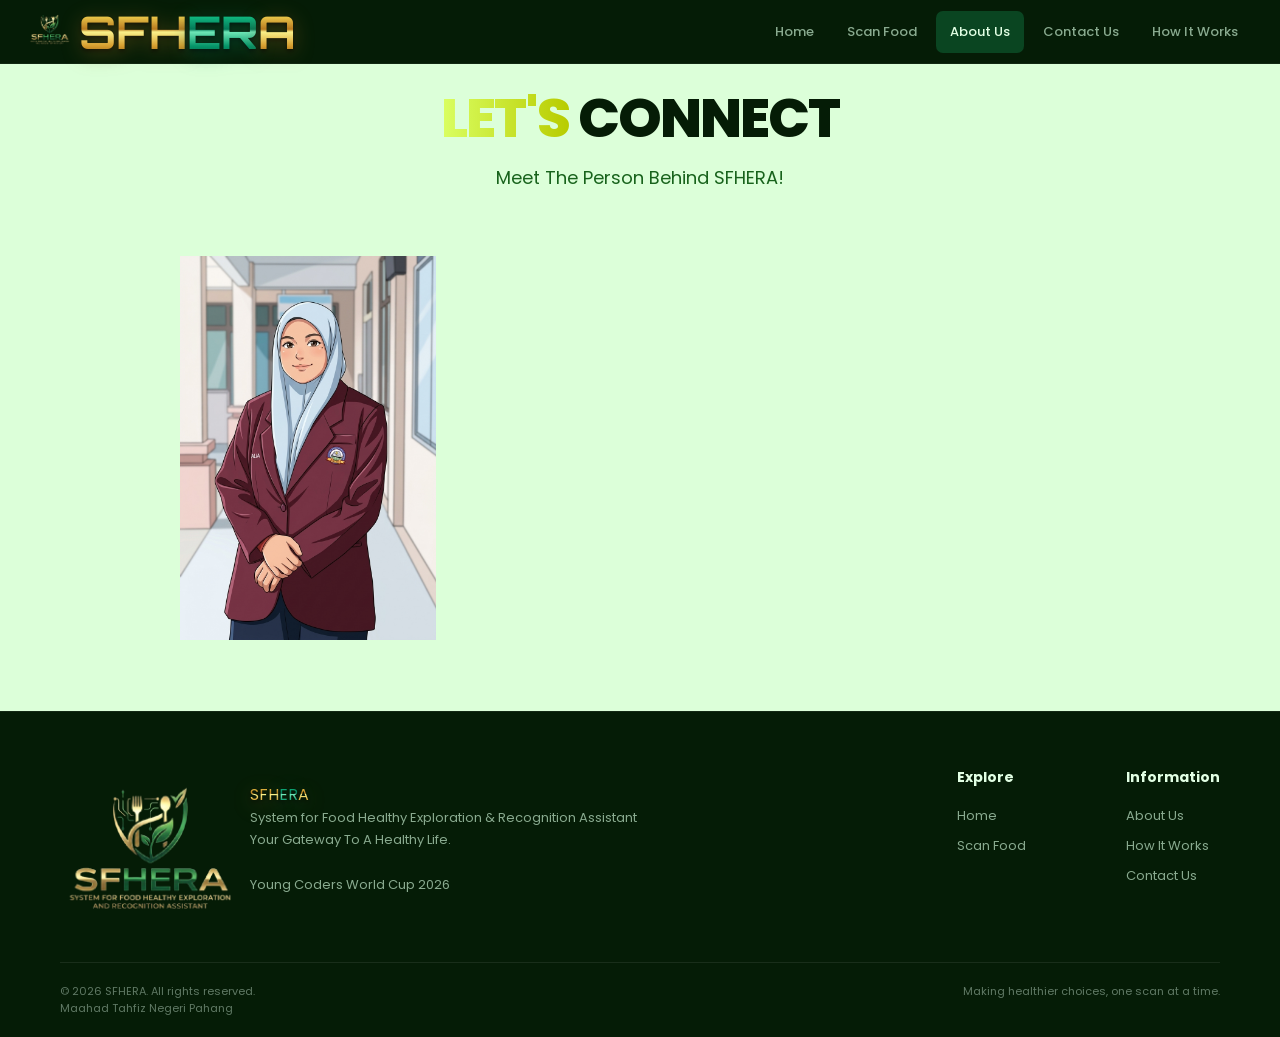
==== about_us.html @ 7320705d "Add files via upload" ====
<html>
    <head>
        <title>SFHERA - ABOUT US</title>
        <link href="https://fonts.googleapis.com/css2?family=Poppins:wght@400;500;600;700;800&family=Orbitron:wght@400;500;600;700;800&display=swap" rel="stylesheet">
        <link rel="stylesheet" href="style.css">
    </head>
    <body>
        <!-- NAVBAR -->
        <nav class="navbar">

            <div class="logo">
                <div class="logo-icon">
                    <img src="logobaru.png" alt="SFHERA LOGO">
                </div>
                <span class="gold">SFH</span><span class="green">ER</span><span class="gold">A</span>
            </div>

            <div class="nav-links">
                <a href="index.html">Home</a>
                <a href="scanning_page.html">Scan Food</a>
                <a href="about_us.html" class="active">About Us</a>
                <a href="contact_us.html">Contact Us</a>
                <a href="#">How It Works</a>
            </div>
        </nav>

        <div class="TitleContent">
            <h1><span>LET'S</span> CONNECT</h1>

            <p>Meet The Person Behind SFHERA!</p>
        </div>

        <div class="potrait">
            <img src="Gemini_Generated_Image_lbakzilbakzilbak.jfif" alt="SFHERA's Potrait">
        </div>

        <!-- FOOTER SECTION -->
        <footer class="footer">
            <div class="footer-content">
                <div class="footer-explain">
                        <img src="logobaru.png" alt="SFHERA LOGO">
                        <div class="footer-explain-text">
                            <div class="name"><span class="gold">SFH</span><span class="green">ER</span><span class="gold">A</span></div>
                            <p>System for Food Healthy Exploration & Recognition Assistant</p>
                            <p>Your Gateway To A Healthy Life.</p>
                            <p><br>Young Coders World Cup 2026</p>
                        </div>
                </div>
                <div class="footer-links">
                    <div class="footer-text">
                        <h3>Explore</h3>
                        <a href="index.html">Home</a>
                        <a href="scanning_page.html">Scan Food</a>
                    </div>

                    <div class="footer-text">
                        <h3>Information</h3>
                        <a href="about_us.html">About Us</a>
                        <a href="#">How It Works</a>
                        <a href="contact_us.html">Contact Us</a>
                    </div>        
                </div>        
            </div>
            <div class="footer-bottom">
                <p>© 2026 SFHERA. All rights reserved. <br>
                    Maahad Tahfiz Negeri Pahang
                </p>
                <p>Making healthier choices, one scan at a time.</p>
            </div>
        </footer>
    </body>
</html>
---- style.css ----
* {
    margin: 0;
    padding: 0;
    box-sizing: border-box;
}

body {
    font-family: 'Poppins', sans-serif;
    background: #dcffd9;
    color: white;
}

/* NAVIGATION BAR */
    .navbar {
        height: 64px;
        display: flex;
        align-items: center;
        padding: 0 28px;
        background: #051c06;
        border-bottom: 1px solid rgba(255,255,255,0.05);
        position: relative;
        z-index: 10;
    }

    .nav-links {
        display: flex;
        align-items: center;
        gap: 5px;
        overflow: hidden;
        margin-left: auto;
    }

    .nav-links a {
        color: #89aa8f;
        text-decoration: none;
        font-size: 13px;
        font-weight: 500;
        padding: 11px 14px;
        border-radius: 7px;
        white-space: nowrap;
        transition: 0.2s;
    }

    .nav-links a:hover {
        color: white;
        background: rgba(255,255,255,0.05);
    }

    .nav-links a.active {
        color: #e2ffe4;

        background: #0a4521;
    }

/* LOGO & NAME*/
    .logo {
        display: flex;
        align-items: center;
        font-size: 20px;
        font-weight: 700;
        margin-right: 30px;
        white-space: nowrap;
    }

    .logo-icon > img {
        width: 43px;
        height: 43px;
        object-fit: contain;
        display: block;
        margin-right: 8px;
    }

    .logo > span {
        margin: 0px;
        font-size: 45px;
        font-weight: 700;
        font-family: Orbitron;
        letter-spacing: 0px;
    }

    .gold {
        background: linear-gradient(
            180deg, 
            #FFF4BF 0%, 
            #ECC94B 22%,
            #B7791F 45%,
            #FAF089 50%,
            #D69E2E 75%,
            #744210 100%);
        -webkit-background-clip: text;
        background-clip: text;
        -webkit-text-fill-color: transparent;
        filter: drop-shadow(0px 4px 10px rgba(214, 158, 46, 0.35)) drop-shadow(0px 2px 2px rgba(0,0,0,0.8));
    }

/* Metallic Emerald Green Gradient (E & R) */
    .green {
        background: linear-gradient(
            180deg, 
            #A7F3D0 0%, 
            #10B981 22%, 
            #047857 45%, 
            #6EE7B7 50%, 
            #059669 75%, 
            #064E3B 100%);
        -webkit-background-clip: text;
        background-clip: text;
        -webkit-text-fill-color: transparent;
        filter: drop-shadow(0px 4px 10px rgba(16, 185, 129, 0.35)) drop-shadow(0px 2px 2px rgba(0,0,0,0.8));
    }

/* Hero Background */
    .title {
    min-height: calc(100vh - 64px);
    display: flex;
    align-items: center;
    justify-content: space-between;
    overflow: hidden;
    background:
        linear-gradient(
            90deg,
            rgba(7, 54, 10) 0%,
            rgba(16, 76, 20, 0.75) 35%,
            rgba(76, 142, 72, 0.55) 75%,
            rgba(220, 255, 217, 0.35) 100%
        ),
        url("bg.png");
    background-size: cover;
    background-position: center;
}

/*
======================
Malaysia Healthy Plate
======================
*/

/* Container */
    .title-image {
        width: 45%;
        display: flex;
        align-items: center;
        justify-content: center;
        padding-right: 60px;
    }
        
/* Plate Image */
    .title-image img {
        width: 500px;
        max-width: 100%;
        height: auto;
        object-fit: contain;
    }

/* Content Division Below Header */
    .title-content {
        position: relative;
        z-index: 2;
        width: 55%;
        padding-left: 28px;
        padding-top: 10px;
    }

/* Header Text */
    h1 {
        font-size: 55px;
        line-height: 1.05;
        font-weight: 800;
        letter-spacing: -2px;
        margin-bottom: 25px;
        margin-top: 25px;
    }        

    h1 span {
        background:
            linear-gradient(
                90deg,
                #daff62,
                #b8cc00
            );
        -webkit-background-clip: text;
        background-clip: text;
        color: transparent;
    }

/* Description Text */
    .title-content > p {
        width: 530px;
        font-size: 18px;
        line-height: 1.75;
        color: #bae2ba;
        margin-bottom: 38px; 
    }

/* Scanning Page Header*/
    .TitleContent > h1 {
        text-align: center;
        color: #051c06;
        font-size: 55px;
        line-height: 1.05;
        font-weight: 800;
        letter-spacing: -2px;
        margin-bottom: 15px;
        margin-top: 25px;
    }

/* Scanning Page Instruction */
    .TitleContent > p {
        text-align: center;
        color: #18631c;
        margin-top: 10px;
        font-size: 18px;
        line-height: 1.75;
        margin-bottom: 38px; 
    }

/* Food Scanner Outline */
    .CamScanner {
        height: 450px;
        width: 69%;
        margin: 35px auto;
        border: 2px dashed;
        border-radius: 20px;
        border-color: #0a4521;
        background-color: #d4e65dbf;
        display: flex;
        align-items: center;
        justify-content: center;
        gap: 50px;
    }   

/* Camera */
    #webcam-container {
        width: 600px;
        height: 400px;
        border: 5px #b8cc00;
        border-radius: 20px;
        overflow: hidden;
        box-shadow: #4d370b;
    }

    #webcam-container canvas {
        width: 100% !important;
        height: 100% !important;
        display: block;
    }

    #result-container {
        height: 400px;
        width: 200px;
        justify-content: center;
    }

    .result {
        height: 200px;
        width: 200px;
        justify-content: center;
    }

    .advise-container {
        height: 200px;
        width: 200px;
        justify-content: center;
    }
    
    .start-camera {
        color: #0a4521;
        height: 29px;
        width: 105px;
        border-radius: 10px;
        font-family: Poppins;
        font-weight: 200;
        margin-top: 60px;
        margin-bottom: 20px;
    }

/* BUTTONS */
    .buttons {
        display: flex;
        gap: 12px;
        margin-bottom: 42px;
    }

    .btn {
        display: flex;
        align-items: center;
        justify-content: center;
        height: 52px;
        padding: 0 32px;
        border-radius: 10px;
        text-decoration: none;
        font-weight: 600;
        font-size: 15px;
        transition: 0.2s;
    }

/* Full Green button */
    .first {
        background: #cbe22f;
        color: white;
        box-shadow:
            0 8px 25px rgba(30, 230, 73, 0.25);
        }

    .first:hover {
        background: #34ef4d;
        transform: translateY(-2px);
    }

/* Outline button */
    .second {
        background: rgba(255,255,255,0.04);
        color: white;
        border: 1px solid #406b44;
    }

    .second:hover {
        background: rgba(255,255,255,0.09);
    }     

    .sosmed {
        display: flex;
        margin: 45px auto;
    }

    .ig {
        height: 60px;
        width: 60px;
        border: dashed 2px;
        border-radius: 30px;
        border-color: #0a4521;
        margin: 5px auto;
        display: flex;
        align-items: center;
        justify-content: center;
    }

    .ig a img {
        height: 60px;
        width: 60px;
        object-fit: contain;
        text-decoration: none;
    }

    .fb {
        height: 60px;
        width: 60px;
        border: dashed 2px;
        border-radius: 30px;
        border-color: #0a4521;
        margin: 5px auto;
        display: flex;
        align-items: center;
        justify-content: center;
    }

    .fb a img {
        height: 78px;
        width: 78px;
        object-fit: contain;
        text-decoration: none;
    }

    .website {
        height: 60px;
        width: 60px;
        border: dashed 2px;
        border-radius: 30px;
        border-color: #0a4521;
        margin: 5px auto;
        display: flex;
        align-items: center;
        justify-content: center;
    }

    .website a img {
        height: 48px;
        width: 48px;
        object-fit: contain;
        margin-left: 1px;
    }

    .yt {
        height: 60px;
        width: 60px;
        border: dashed 2px;
        border-radius: 30px;
        border-color: #0a4521;
        margin: 5px auto;
        display: flex;
        align-items: center;
        justify-content: center;
    }

    .yt a img {
        height: 79px;
        width: 79px;
        object-fit: contain;
        text-decoration: none;
    }

    .contact {
        margin: auto;
        margin-bottom: 50px;
        height: 255px;
        width: 70%;
        border-style: double;
        border-color: #051c06;
        border-radius: 20px;
    }

    .upperTitle {
        margin: auto;
        margin-top: 20px;
        height: 60px;
        width: 70%;
        justify-content: center;
        display: flex;
        align-items: center;
    }

    .logoContact {
        text-align: center;
        display: flex;
        height: 40px;
        width: auto;

    }

    .upperTitle > h2 {
        font-size: 25px;
        font-weight: 400;
        color:rgb(2, 63, 18);
        text-align: center;
        margin-left: 10px;
    }

    .email {
        background-color: #064E3B;
        border-radius: 15px;
        height: 35px;
        width: 70%;
        margin: auto;
        margin-top: 10px;
        justify-items: center;
        align-items: center;
    }

    .feedback-form {
        width: 90%;
        height: 30px;
        margin: 37px auto 0;
        display: flex;
        justify-content: center;
        align-items: center;
        gap: 25px;
    }

    .feedback-form label {
        font-size: 25px;
        font-weight: 400;
        color:rgb(2, 63, 18);
        text-align: center;
        margin: 10px;
    }

    .feedback-form input {
        width: 240px;
        height: 30px;
        background-color: #eaf8c5;
        font-family: 'Times New Roman';
        color:#051c06;
        border-style: solid;
        border-radius: 7px;
        border-color: #45440a;
    }
    
    .potrait {
        height: 480px;
        width: auto;
        justify-content: center;
        align-items: center;
        margin: 25px 180px 0px;
    }

    .potrait img {
        height: 80%;
        width: auto;
        object-fit: contain;
        margin: auto;
        justify-items: center;
        margin: 25px auto 0;
    }

/* 
=========
 FOOTER 
========= 
*/

/* Background Footer */
    .footer {
        background: #051c06;
        color: white;
        padding: 55px 60px 20px;
        border-top: 1px solid rgba(255,255,255,0.06);
    }

/* All Content in Footer */    
    .footer-content {
        display: flex;
        justify-content: space-between;
        max-width: 1200px;
        margin: 0 auto;
        padding-bottom: 15px;
    }

/* Logo and Text Division */
    .footer-explain {
        display: flex;
        align-items: flex-start;
        gap: 10px;
    }

/* Logo */
    .footer-explain > img {
        width: 180px;
        height: 180px;
        object-fit: contain;
    }

/* All Text Beside Logo*/
    .footer-explain-text {
        display: flex;
        flex-direction: column;
        align-items: flex-start;
        margin-top: 15px;
    }

/* HERA Text */
    .footer-explain-text > span {
        margin: 0;
        font-size: 20px;
        font-weight: 700;
        line-height: 36px;
        font-family: Orbitron;
    }

    .name {
        display: flex;
    }

/* Explainantion Below HERA */
    .footer-explain-text p {
        margin: 0;
        color: #89aa8f;
        font-size: 13px;
        line-height: 1.7;
    }

/* Footer Links */
    .footer-links {
        display: flex;
        gap: 100px;
        margin-left: auto;
    }

    .footer-text {
        display: flex;
        flex-direction: column;
        gap: 10px;
    }

    .footer-text h3 {
        font-size: 14px;
        margin-bottom: 8px;
        color: #e2ffe4;
    }

    .footer-text a {
        color: #89aa8f;
        text-decoration: none;
        font-size: 13px;
        transition: 0.2s;
    }

    .footer-text a:hover {
        color: white;
    }    

/* Bottom : Copyright */
    .footer-bottom {
        max-width: 1200px;
        margin: 0 auto;
        padding-top: 20px;
        border-top: 1px solid rgba(255,255,255,0.08);
        display: flex;
        justify-content: space-between;
    }

    .footer-bottom p {
        color: #607965;
        font-size: 11px;
    }
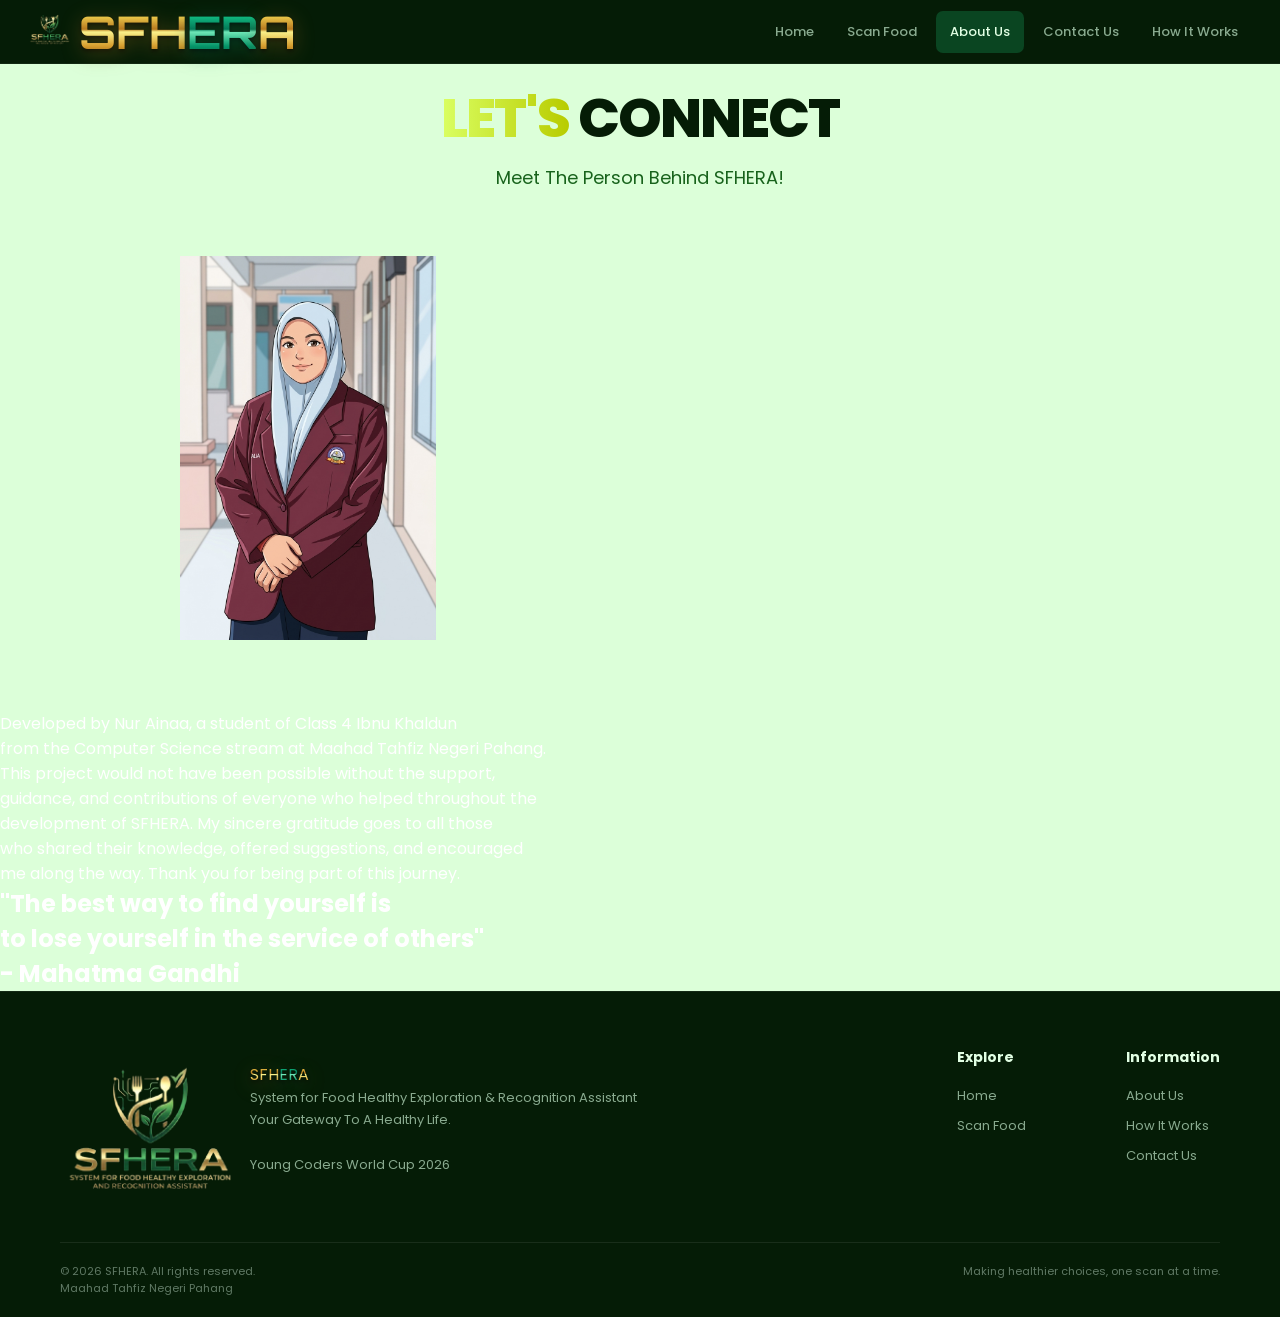
==== commit 5462dd44: "Update about_us.html" ====
--- a/about_us.html
+++ b/about_us.html
@@ -20,7 +20,7 @@
                 <a href="scanning_page.html">Scan Food</a>
                 <a href="about_us.html" class="active">About Us</a>
                 <a href="contact_us.html">Contact Us</a>
-                <a href="#">How It Works</a>
+                <a href="howitwork.html">How It Works</a>
             </div>
         </nav>
 
@@ -30,8 +30,23 @@
             <p>Meet The Person Behind SFHERA!</p>
         </div>
 
-        <div class="potrait">
-            <img src="Gemini_Generated_Image_lbakzilbakzilbak.jfif" alt="SFHERA's Potrait">
+        <div class="profile">
+            <div class="potrait">
+                <img src="Gemini_Generated_Image_lbakzilbakzilbak.jfif" alt="SFHERA's Potrait">
+            </div>
+            <div class="biodata">
+                <p>Developed by Nur Ainaa, a student of Class 4 Ibnu Khaldun 
+                <br>from the Computer Science stream at Maahad Tahfiz Negeri Pahang. 
+                <br>This project would not have been possible without the support, 
+                <br>guidance, and contributions of everyone who helped throughout the 
+                <br>development of SFHERA. My sincere gratitude goes to all those
+                <br>who shared their knowledge, offered suggestions, and encouraged 
+                <br>me along the way. Thank you for being part of this journey.</p>
+                <h2 class="quote">"The best way to find yourself is
+                    <br>to lose yourself in the service of others" 
+                    <br>- Mahatma Gandhi
+                </h2>
+            </div>
         </div>
 
         <!-- FOOTER SECTION -->
@@ -56,7 +71,7 @@
                     <div class="footer-text">
                         <h3>Information</h3>
                         <a href="about_us.html">About Us</a>
-                        <a href="#">How It Works</a>
+                        <a href="howitwork.html">How It Works</a>
                         <a href="contact_us.html">Contact Us</a>
                     </div>        
                 </div>        
@@ -69,4 +84,4 @@
             </div>
         </footer>
     </body>
-</html>+</html>
